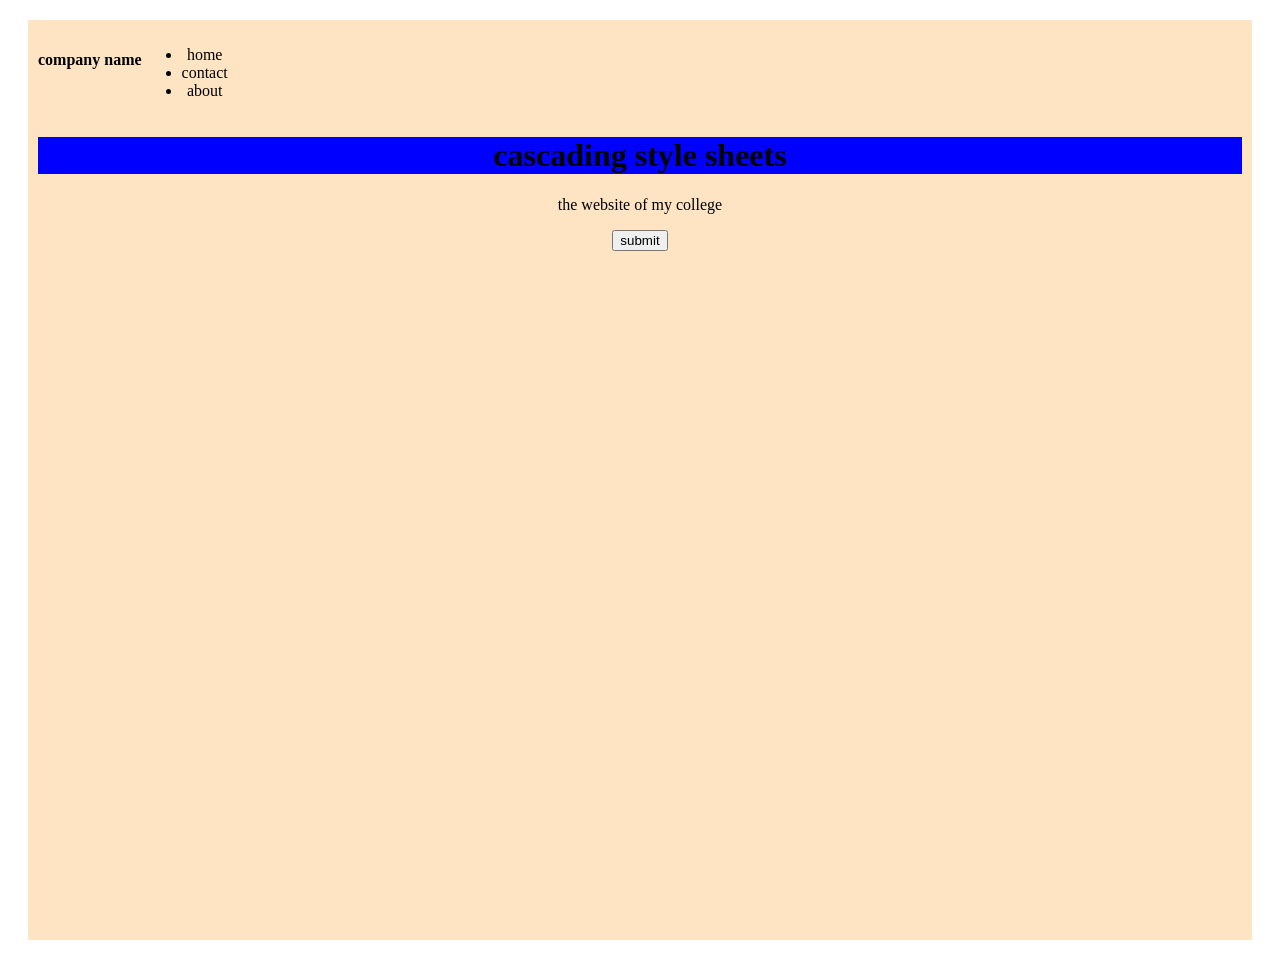
==== day 2/index.html @ 9d22295a "css style" ====
<!DOCTYPE html>
<html lang="en">
<head>
    <meta charset="UTF-8">
    <meta name="viewport" content="width=<device-width>, initial-scale=1.0">
    <title>Document</title>
    <link rel="stylesheet" href="./style.css">
</head>
<body>
    <div class="container">
        <header>
            <nav class="navbar">
                <h4>company name</h4>
                <ul>
                    <li>home</li>
                    <li>contact</li>
                    <li>about</li>
                </ul>
            </nav>
        </header>
    <h1 class="title">cascading style sheets</h1>
    <p>the website of my college</p>
    <button> submit</button>
    </div>
</body>
</html>
---- day 2/style.css ----
.title{
    background-color: blue;
    color: black;
}
.container{
    background-color: bisque;
    background-size: cover;
    height: 100vh;
text-align: center;
padding: 10px;
margin: 20px;
border: solid px;
}
.navbar{
    display: flex;
}
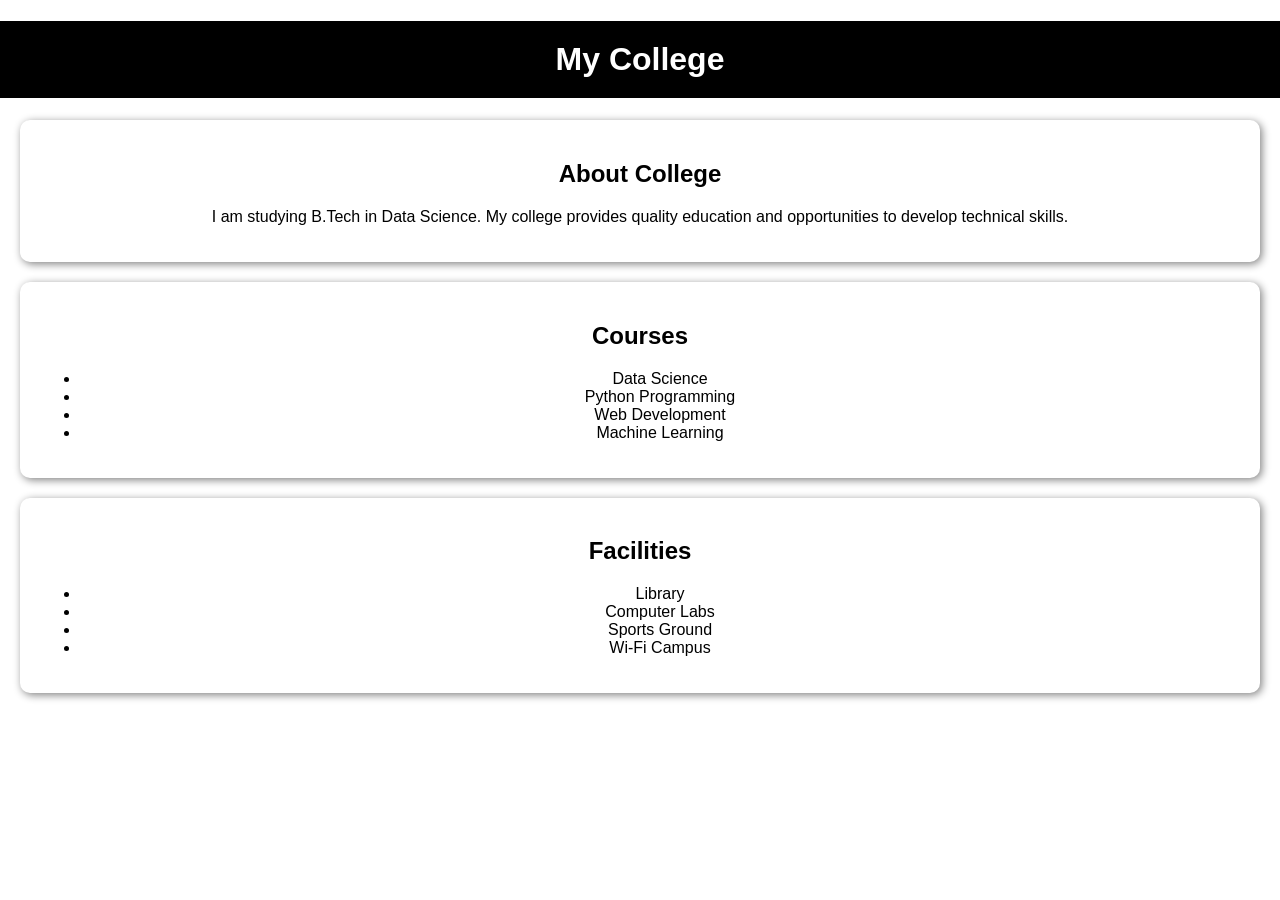
==== commit 565d1e17: "initial css basic" ====
--- a/day 2/index.html
+++ b/day 2/index.html
@@ -1,26 +1,41 @@
 <!DOCTYPE html>
-<html lang="en">
+<html>
 <head>
-    <meta charset="UTF-8">
-    <meta name="viewport" content="width=<device-width>, initial-scale=1.0">
-    <title>Document</title>
-    <link rel="stylesheet" href="./style.css">
+    <title>My College</title>
+    <link rel="stylesheet" href="style.css">
 </head>
 <body>
-    <div class="container">
-        <header>
-            <nav class="navbar">
-                <h4>company name</h4>
-                <ul>
-                    <li>home</li>
-                    <li>contact</li>
-                    <li>about</li>
-                </ul>
-            </nav>
-        </header>
-    <h1 class="title">cascading style sheets</h1>
-    <p>the website of my college</p>
-    <button> submit</button>
+
+    <h1>My College</h1>
+
+    <div class="card">
+        <h2>About College</h2>
+        <p>
+            I am studying B.Tech in Data Science.
+            My college provides quality education and
+            opportunities to develop technical skills.
+        </p>
     </div>
+
+    <div class="card">
+        <h2>Courses</h2>
+        <ul>
+            <li>Data Science</li>
+            <li>Python Programming</li>
+            <li>Web Development</li>
+            <li>Machine Learning</li>
+        </ul>
+    </div>
+
+    <div class="card">
+        <h2>Facilities</h2>
+        <ul>
+            <li>Library</li>
+            <li>Computer Labs</li>
+            <li>Sports Ground</li>
+            <li>Wi-Fi Campus</li>
+        </ul>
+    </div>
+
 </body>
 </html>
--- a/day 2/style.css
+++ b/day 2/style.css
@@ -1,16 +1,20 @@
-.title{
-    background-color: blue;
-    color: black;
+body {
+    font-family: Arial, sans-serif;
+    background-color: white;
+    text-align: center;
+    margin: 0;
 }
-.container{
-    background-color: bisque;
-    background-size: cover;
-    height: 100vh;
-text-align: center;
-padding: 10px;
-margin: 20px;
-border: solid px;
+
+h1 {
+    background-color: black;
+    color: white;
+    padding: 20px;
 }
-.navbar{
-    display: flex;
+
+.card {
+    background-color: white;
+    margin: 20px;
+    padding: 20px;
+    border-radius: 10px;
+    box-shadow: 2px 2px 8px gray;
 }
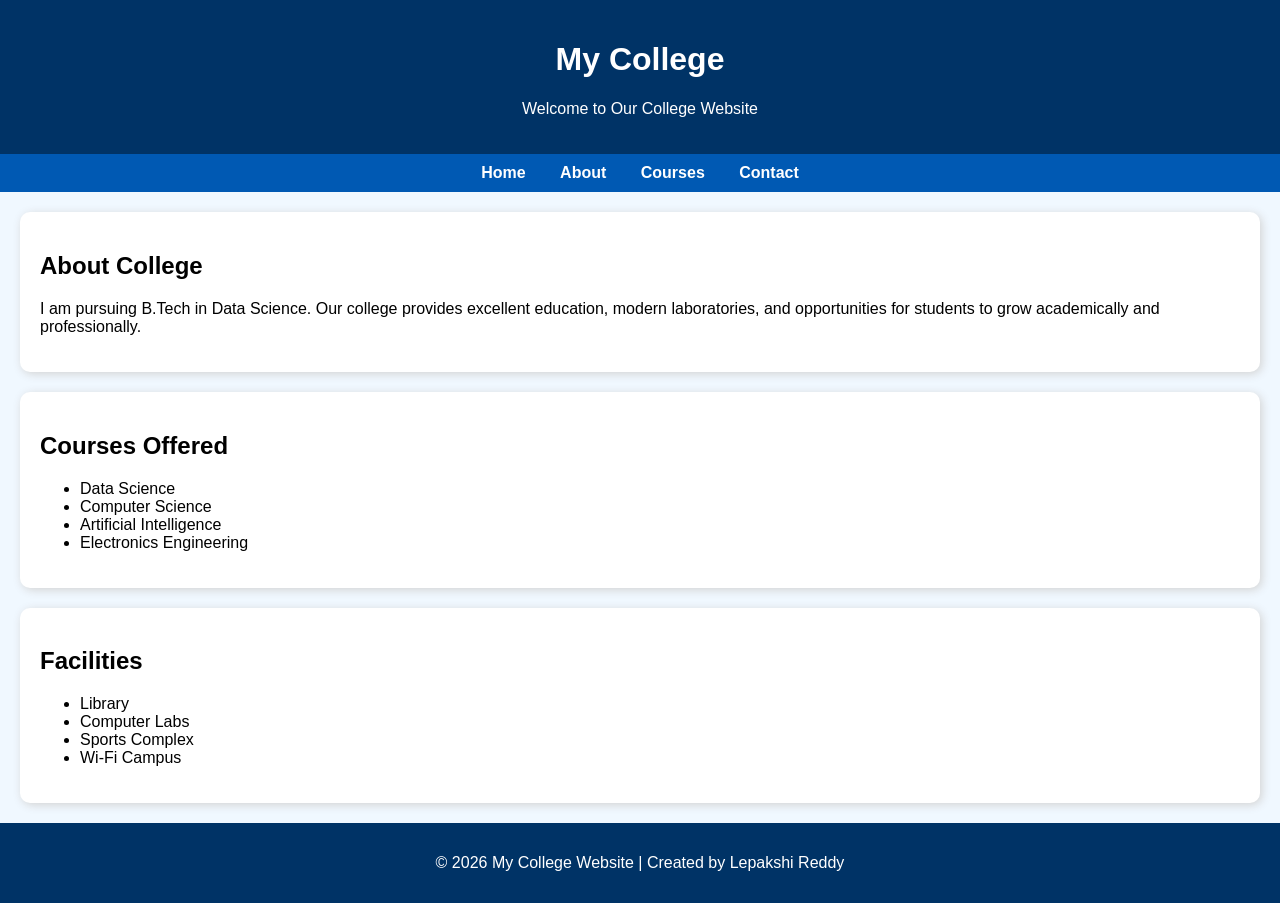
==== commit ce4986fe: "initial css" ====
--- a/day 2/index.html
+++ b/day 2/index.html
@@ -6,36 +6,54 @@
 </head>
 <body>
 
-    <h1>My College</h1>
+    <!-- Header -->
+    <header>
+        <h1>My College</h1>
+        <p>Welcome to Our College Website</p>
+    </header>
 
-    <div class="card">
+    <!-- Navigation -->
+    <nav>
+        <a href="#">Home</a>
+        <a href="#">About</a>
+        <a href="#">Courses</a>
+        <a href="#">Contact</a>
+    </nav>
+
+    <!-- Main Content -->
+    <section class="card">
         <h2>About College</h2>
         <p>
-            I am studying B.Tech in Data Science.
-            My college provides quality education and
-            opportunities to develop technical skills.
+            I am pursuing B.Tech in Data Science. Our college provides
+            excellent education, modern laboratories, and opportunities
+            for students to grow academically and professionally.
         </p>
-    </div>
+    </section>
 
-    <div class="card">
-        <h2>Courses</h2>
+    <section class="card">
+        <h2>Courses Offered</h2>
         <ul>
             <li>Data Science</li>
-            <li>Python Programming</li>
-            <li>Web Development</li>
-            <li>Machine Learning</li>
+            <li>Computer Science</li>
+            <li>Artificial Intelligence</li>
+            <li>Electronics Engineering</li>
         </ul>
-    </div>
+    </section>
 
-    <div class="card">
+    <section class="card">
         <h2>Facilities</h2>
         <ul>
             <li>Library</li>
             <li>Computer Labs</li>
-            <li>Sports Ground</li>
+            <li>Sports Complex</li>
             <li>Wi-Fi Campus</li>
         </ul>
-    </div>
+    </section>
+
+    <!-- Footer -->
+    <footer>
+        <p>&copy; 2026 My College Website | Created by Lepakshi Reddy</p>
+    </footer>
 
 </body>
 </html>
--- a/day 2/style.css
+++ b/day 2/style.css
@@ -1,20 +1,49 @@
 body {
+    margin: 0;
     font-family: Arial, sans-serif;
-    background-color: white;
-    text-align: center;
-    margin: 0;
+    background-color: #f0f8ff;
 }
 
-h1 {
-    background-color: black;
+/* Header */
+header {
+    background-color: #003366;
     color: white;
+    text-align: center;
     padding: 20px;
 }
 
+/* Navigation */
+nav {
+    background-color: #0059b3;
+    text-align: center;
+    padding: 10px;
+}
+
+nav a {
+    color: white;
+    text-decoration: none;
+    margin: 15px;
+    font-weight: bold;
+}
+
+nav a:hover {
+    color: yellow;
+}
+
+/* Cards */
 .card {
     background-color: white;
     margin: 20px;
     padding: 20px;
     border-radius: 10px;
-    box-shadow: 2px 2px 8px gray;
+    box-shadow: 2px 2px 10px lightgray;
+}
+
+/* Footer */
+footer {
+    background-color: #003366;
+    color: white;
+    text-align: center;
+    padding: 15px;
+    margin-top: 20px;
 }
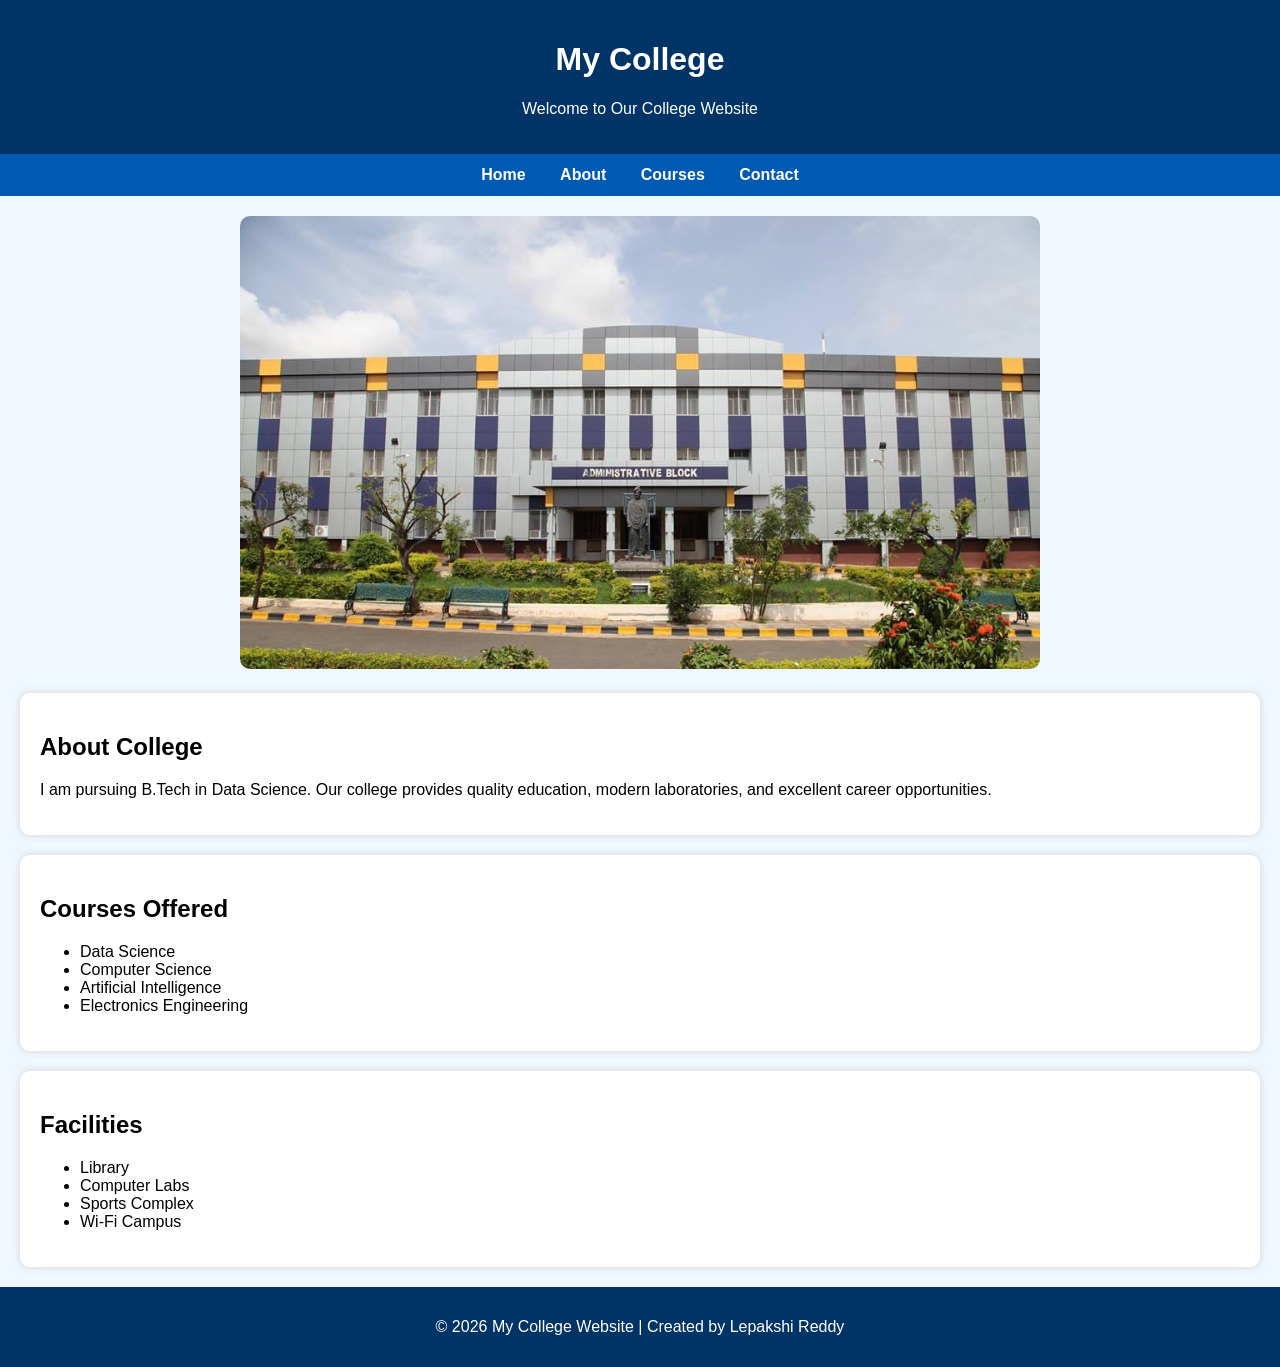
==== commit 029827ea: "initial college sytle" ====
--- a/day 2/index.html
+++ b/day 2/index.html
@@ -6,13 +6,11 @@
 </head>
 <body>
 
-    <!-- Header -->
     <header>
         <h1>My College</h1>
         <p>Welcome to Our College Website</p>
     </header>
 
-    <!-- Navigation -->
     <nav>
         <a href="#">Home</a>
         <a href="#">About</a>
@@ -20,13 +18,16 @@
         <a href="#">Contact</a>
     </nav>
 
-    <!-- Main Content -->
+    <!-- College Image -->
+    <div class="image-container">
+        <img src="./college.jpeg" alt="College Campus">
+    </div>
+
     <section class="card">
         <h2>About College</h2>
         <p>
             I am pursuing B.Tech in Data Science. Our college provides
-            excellent education, modern laboratories, and opportunities
-            for students to grow academically and professionally.
+            quality education, modern laboratories, and excellent career opportunities.
         </p>
     </section>
 
@@ -50,7 +51,6 @@
         </ul>
     </section>
 
-    <!-- Footer -->
     <footer>
         <p>&copy; 2026 My College Website | Created by Lepakshi Reddy</p>
     </footer>
--- a/day 2/style.css
+++ b/day 2/style.css
@@ -4,7 +4,6 @@
     background-color: #f0f8ff;
 }
 
-/* Header */
 header {
     background-color: #003366;
     color: white;
@@ -12,11 +11,10 @@
     padding: 20px;
 }
 
-/* Navigation */
 nav {
     background-color: #0059b3;
     text-align: center;
-    padding: 10px;
+    padding: 12px;
 }
 
 nav a {
@@ -26,24 +24,29 @@
     font-weight: bold;
 }
 
-nav a:hover {
-    color: yellow;
+.image-container {
+    text-align: center;
+    margin-top: 20px;
 }
 
-/* Cards */
+.image-container img {
+    width: 80%;
+    max-width: 800px;
+    border-radius: 10px;
+}
+
 .card {
     background-color: white;
     margin: 20px;
     padding: 20px;
     border-radius: 10px;
-    box-shadow: 2px 2px 10px lightgray;
+    box-shadow: 0px 0px 10px lightgray;
 }
 
-/* Footer */
 footer {
     background-color: #003366;
     color: white;
     text-align: center;
     padding: 15px;
-    margin-top: 20px;
-}+}
+
